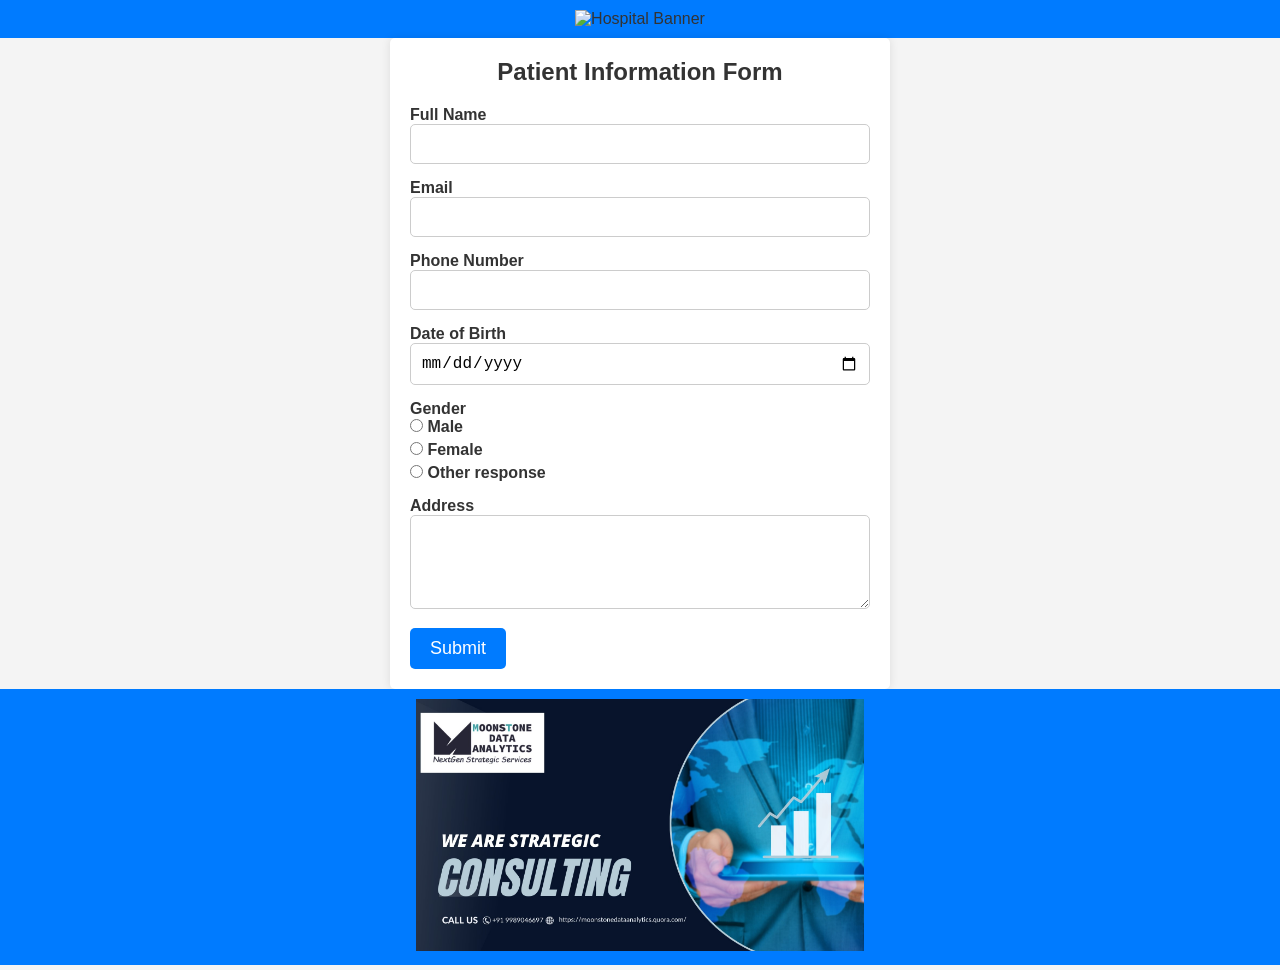
==== index.html @ f2433c95 "1" ====
<!DOCTYPE html>
<html lang="en">
<head>
    <meta charset="UTF-8">
    <meta name="viewport" content="width=device-width, initial-scale=1.0">
    <title>Patient Information Form</title>
    <style>
       /* Reset some default styles */
* {
    margin: 0;
    padding: 0;
    box-sizing: border-box;
}

/* Basic styling for the body */
body {
    font-family: Arial, sans-serif;
    background-color: #f4f4f4;
    color: #333;
}

/* Header styling */
.header {
    text-align: center;
    background-color: #007BFF;
    padding: 10px 0;
}

.header img {
    max-width: 100%;
    height: auto;
}

/* Container for the form */
.container {
    max-width: 500px;
    margin: 0 auto;
    padding: 20px;
    background-color: #fff;
    border-radius: 5px;
    box-shadow: 0 0 10px rgba(0, 0, 0, 0.1);
}

/* Form header */
h1 {
    font-size: 24px;
    margin-bottom: 20px;
    text-align: center;
}



/* Form groups for labels and inputs */
.form-group {
    margin-bottom: 15px;
}

label {
    display: block;
    font-weight: bold;
}

input[type="text"],
input[type="email"],
input[type="tel"],
input[type="date"],
select,
textarea {
    width: 100%;
    padding: 10px;
    border: 1px solid #ccc;
    border-radius: 5px;
    font-size: 16px;
}

/* Radio button styling */
.radio-group label {
    display: block;
    margin-bottom: 5px;
}

/* Button styling */
button {
    background-color: #007BFF;
    color: #fff;
    padding: 10px 20px;
    border: none;
    border-radius: 5px;
    font-size: 18px;
    cursor: pointer;
}

button:hover {
    background-color: #0056b3;
}
/* Form groups for labels and inputs (same as previous code) */

/* Button styling (same as previous code) */

/* Footer styling */
.footer {
    text-align: center;
    background-color: #007BFF;
    padding: 10px 0;
}

.footer img {
     max-width: 35%;
    height: auto;
}
    </style>
</head>
<body>
    <div class="header">
        <img src="header.jpg" alt="Hospital Banner">
    </div>
    <div class="container">
        <h1>Patient Information Form</h1>
        <form action="https://docs.google.com/forms/u/0/d/e/1FAIpQLScRmUGPIm6M9ee0M2R7s1Thm2P2CCFci5vX-hfS1yPtB-Pa1A/formResponse" target="_self" method="POST" id="mG61Hd">
            <div class="form-group">
                <label for="full-name">Full Name</label>
                <input type="text" id="full-name" name="entry.2146321477" required>
            </div>
            <div class="form-group">
                <label for="email">Email</label>
                <input type="email" id="email" name="entry.1283539346" required>
            </div>
            <div class="form-group">
                <label for="phone">Phone Number</label>
                <input type="tel" id="phone" name="entry.1022255618" required>
            </div>
            <div class="form-group">
                <label for="dob">Date of Birth</label>
                <input type="date" id="dob" name="entry.974333952" required>
            </div>
            <div class="form-group">
                <label for="entry.309582039">Gender</label>
                <div class="radio-group">
                    <label for="Male"><input type="radio" id="gender" name="entry.309582039" value="Male">  Male</label>
                    <label for="Female"><input type="radio" id="gender" name="entry.309582039" value="Female"> Female</label>
		    <label for="Other response"> <input type="radio" id="gender" name="entry.309582039" value="Other response"> Other response</label>
                </div>
            </div>
            <div class="form-group">
                <label for="address">Address</label>
                <textarea id="address" name="entry.665131891" rows="4" required></textarea>
            </div>
            <button type="submit">Submit</button>
        </form>
    </div>
    <div class="footer">
        <img src="footer.jpg" alt="IT Developer">
    </div>
</body>
</html>
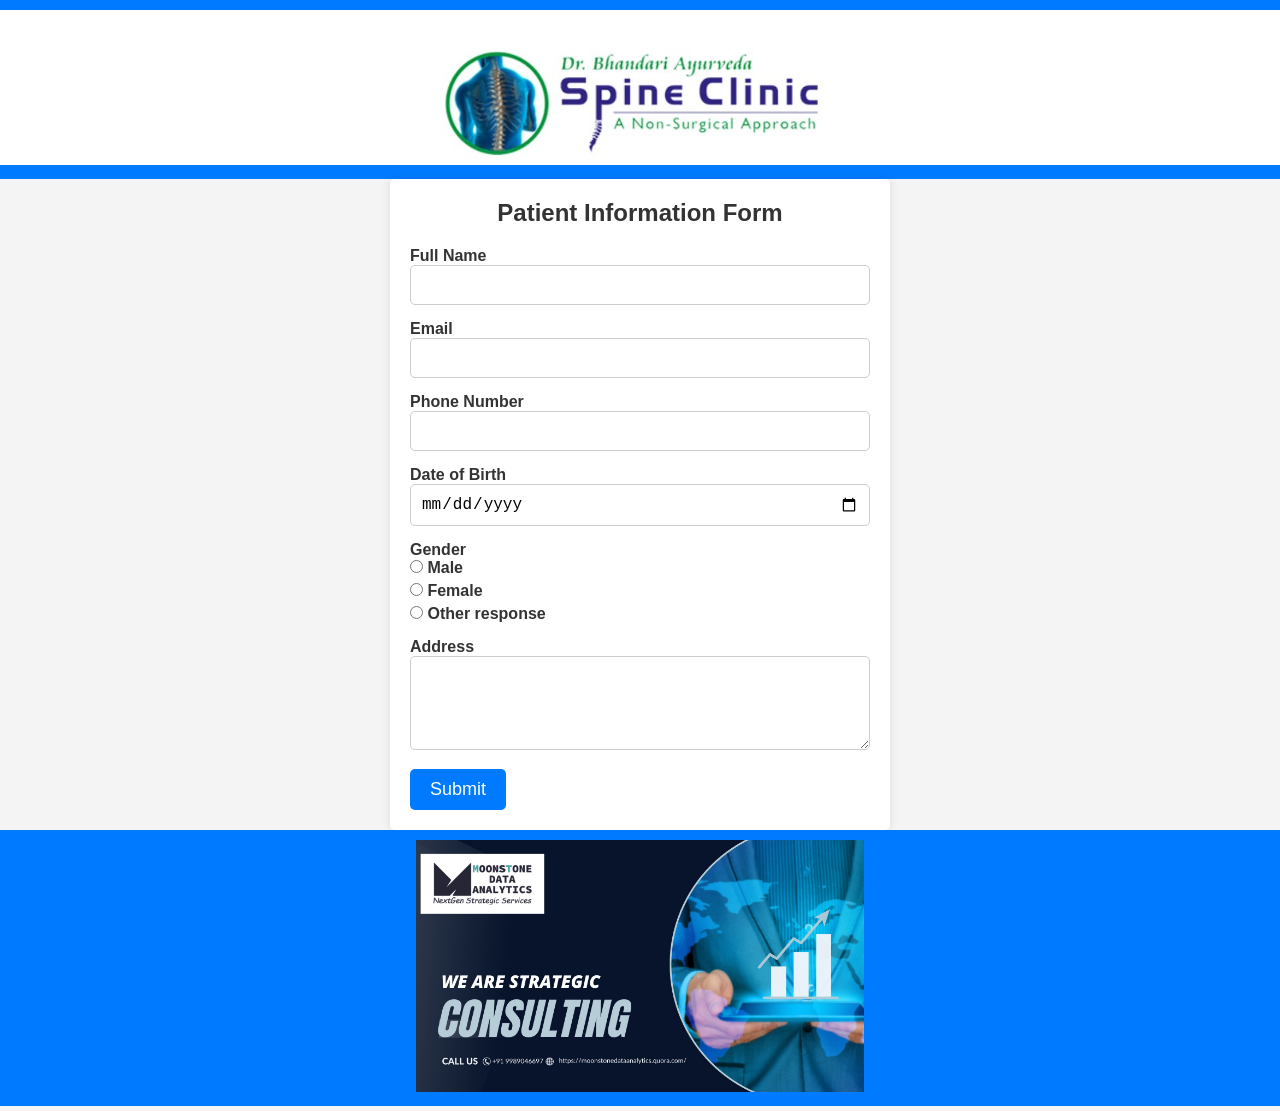
==== commit 6708200d: "Update index.html" ====
--- a/index.html
+++ b/index.html
@@ -112,7 +112,7 @@
 </head>
 <body>
     <div class="header">
-        <img src="header.jpg" alt="Hospital Banner">
+        <img src="Header.jpg" alt="Hospital Banner">
     </div>
     <div class="container">
         <h1>Patient Information Form</h1>
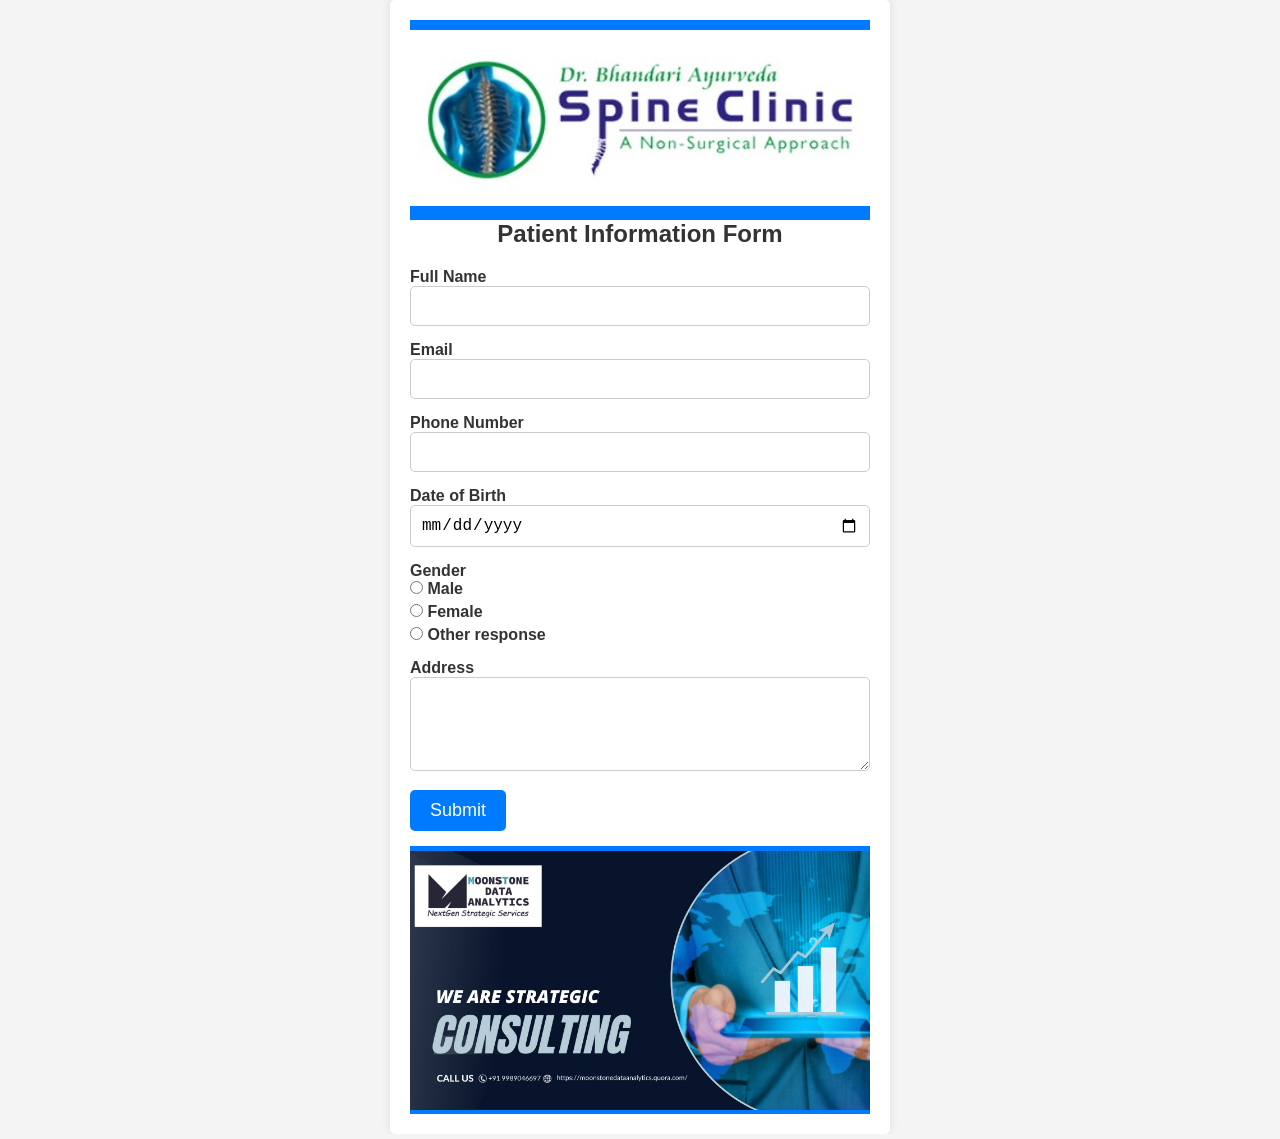
==== commit 92b4a166: "modified index and header container inside for good view" ====
--- a/index.html
+++ b/index.html
@@ -101,20 +101,31 @@
 .footer {
     text-align: center;
     background-color: #007BFF;
-    padding: 10px 0;
+    padding: 0px 0;
+ 	padding-top: 5px; /* Add padding at the top */
+            margin-top: 15px; /* Add margin at the top */
 }
 
 .footer img {
-     max-width: 35%;
+     max-width: 100%;
     height: auto;
 }
+/* Responsive styling */
+        @media (min-width: 768px) {
+            .container {
+                max-width: 500px;
+                margin: 0 auto;
+            }
+        }
     </style>
 </head>
 <body>
-    <div class="header">
+    
+    <div class="container">
+	<div class="header">
         <img src="Header.jpg" alt="Hospital Banner">
+	
     </div>
-    <div class="container">
         <h1>Patient Information Form</h1>
         <form action="https://docs.google.com/forms/u/0/d/e/1FAIpQLScRmUGPIm6M9ee0M2R7s1Thm2P2CCFci5vX-hfS1yPtB-Pa1A/formResponse" target="_self" method="POST" id="mG61Hd">
             <div class="form-group">
@@ -147,9 +158,10 @@
             </div>
             <button type="submit">Submit</button>
         </form>
+ 	<div class="footer">
+        <img src="footer.jpg" alt="IT Developer">
+    	</div>
     </div>
-    <div class="footer">
-        <img src="footer.jpg" alt="IT Developer">
-    </div>
+   
 </body>
 </html>
